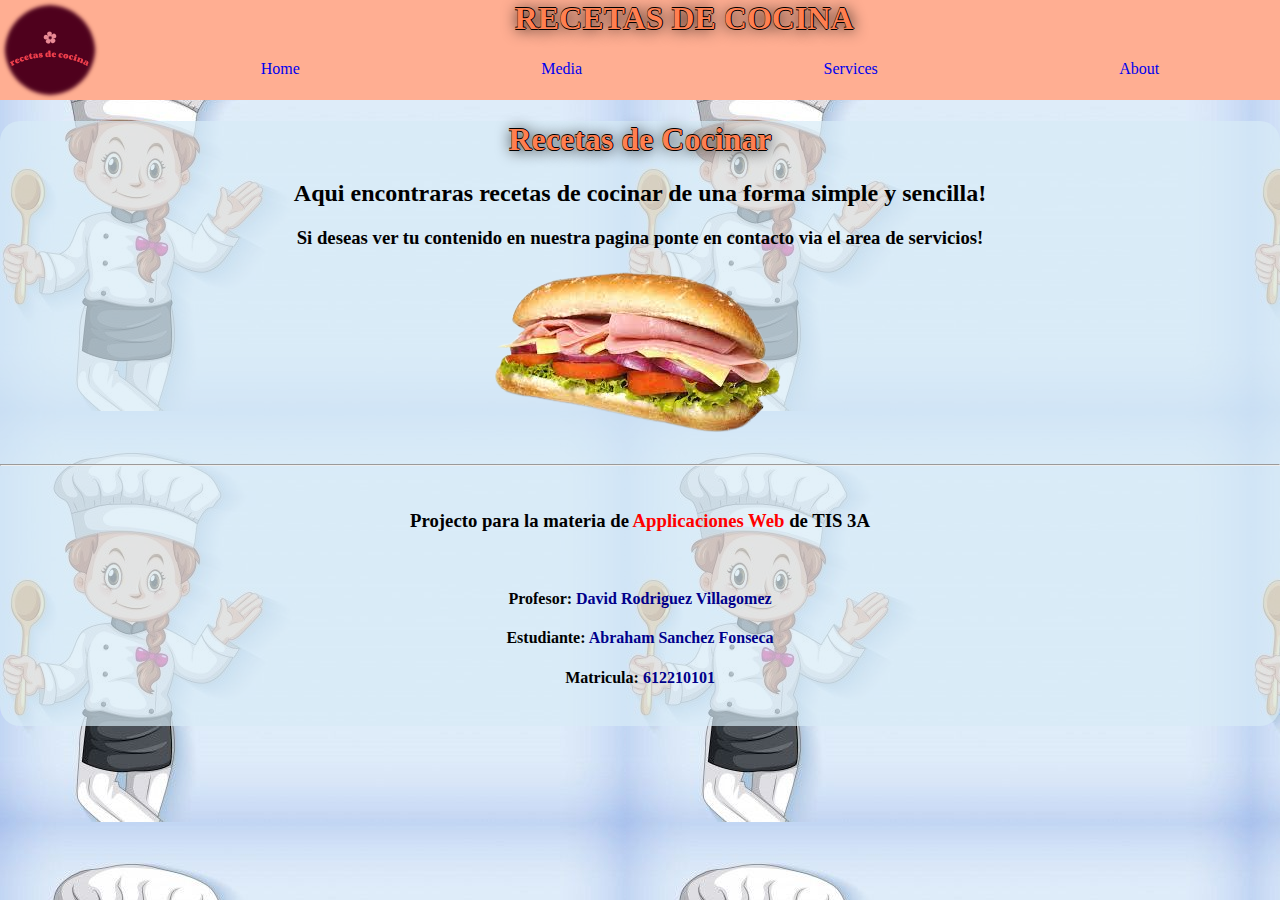
==== about.html @ 306542c4 "Initial commit" ====
<!DOCTYPE html>
<html lang="en">

<head>
    <meta charset="UTF-8">
    <meta name="viewport" content="width=device-width, initial-scale=1.0">
    <title>About</title>

    <link rel="stylesheet" href="style.css">
</head>

<body>
    <div class="title" >
        <a href="index.html" class="iconlink"><img src="imgs/Logo.png" alt="" srcset="" class="icon clickable"></a>

        <div class="subtitle">
               <h1 onclick="window.location.href='index.html'" class="clickable">RECETAS DE COCINA</h1>
               <ul class="horizontal">
                <li><a href="index.html">Home</a></li>
                <li><a href="media.html">Media</a></li>
                <li><a href="#">Services</a></li>                
                <li><a href="about.html">About</a></li>
            </ul>
        </div>        
    </div>
    <div class="aboutmain">
        <center>
            <h1>Recetas de Cocinar</h1>
            <h2>
                Aqui encontraras recetas de cocinar de una forma simple y sencilla!
            </h2>

            <h3>
                Si deseas ver tu contenido en nuestra pagina ponte en contacto via el area de servicios!
            </h3>

            <img src="imgs/torta 1.png" alt="" srcset="">
            <br>
            <br>
            <hr>
            <br>

            <h3>
                Projecto para la materia de <font color = "red">Applicaciones Web</font>  de TIS 3A
            </h3>
            <br>

            <h4>Profesor: <font color ="darkblue"> David Rodriguez Villagomez</font></h4>
            <h4>Estudiante: <font color ="darkblue">Abraham Sanchez Fonseca</font></h4>
            <h4>Matricula: <font color ="darkblue">612210101</font></h4>

            <br>

        </center>
    </div>




</body>

</html>
---- style.css ----
footer {
    text-align: center;
    background-color: DarkSalmon;
    color: white;
    position: absolute;
    bottom: 0;
    width: 100%;
    margin: 0;
}

body {
    background-image: url("imgs/fondo.jpg");
    margin: 0;
}

.icon {
    z-index: -1;
    /* position: absolute; */
    height: 100%;
}

.iconlink {
    height: 100%;
}

.recetas {
    border: 2px solid rgb(102, 101, 101);
    height: 100%;
    width: 55%;
    border-radius: 10px;
}

.mainreceta {

    display: flex;
    justify-content: space-around;

    width: 80%;
    height: 100%;
}

.next {
    display: flex;
    justify-content: center;
}

.previews {

    display: flex;
    justify-content: center;
}

.mainbuttons {
    width: 30%;
}

.mainbuttons img {
    width: 60%;
}

.title {
    display: flex;
    height: 100px;
    margin-top: 0;
    text-align: center;

    background-color: rgb(255, 174, 146);
    color: white;

}

.subtitle {
    width: 100%;
    display: flex;
    flex-wrap: wrap;
}

.subtitle h1 {
    margin: 0;
    width: 99%;
}

.clickable {
    cursor: pointer;
}

.mainContent {
    display: inline;
    height: 100%;
}

.mainImage {
    height: 70%;
}

.buttonsArea {
    height: 20%;
    display: flex;
    justify-content: space-around;
}

.horizontal {
    display: flex;
    justify-content: space-around;
    background-color: rgb(255, 174, 146);
    height: 30px;
    margin: 0;


}

.horizontal {
    text-decoration: none;
    list-style-type: none;
    width: 100%;
}

a {
    text-decoration: none;
}

.horizontal li {
    display: flex;
    flex-wrap: wrap;
    align-content: center;
}

ul {
    list-style-type: none;
}
li :hover{
    color: white;
    text-shadow: 2px 2px 4px #000000;
}

.aboutmain{

    background-color: rgba(215, 235, 247, 0.7);    
    height: 100%;
    margin: 0px;

    border-radius: 20px;
}

.vids{
    display: flex;
    flex-wrap: wrap;
    justify-content: space-around;
}
.vidobj{

    margin: 5px;
    background-color: rgb(96, 199, 240);
    background-image: linear-gradient(to top, rgb(96, 199, 240) 0%,rgb(31, 84, 105) 100%);
    border-radius: 15px;

    padding: 10px;
    justify-content: center;
}
.vidobj:hover{
    margin: 0px;
}

h1{
    color: coral;
    text-shadow: 1px 1px 15px black, 0 1px black, 1px 0 black, 0 -1px black;
}


.vidobj video{
    margin: 5px;
}
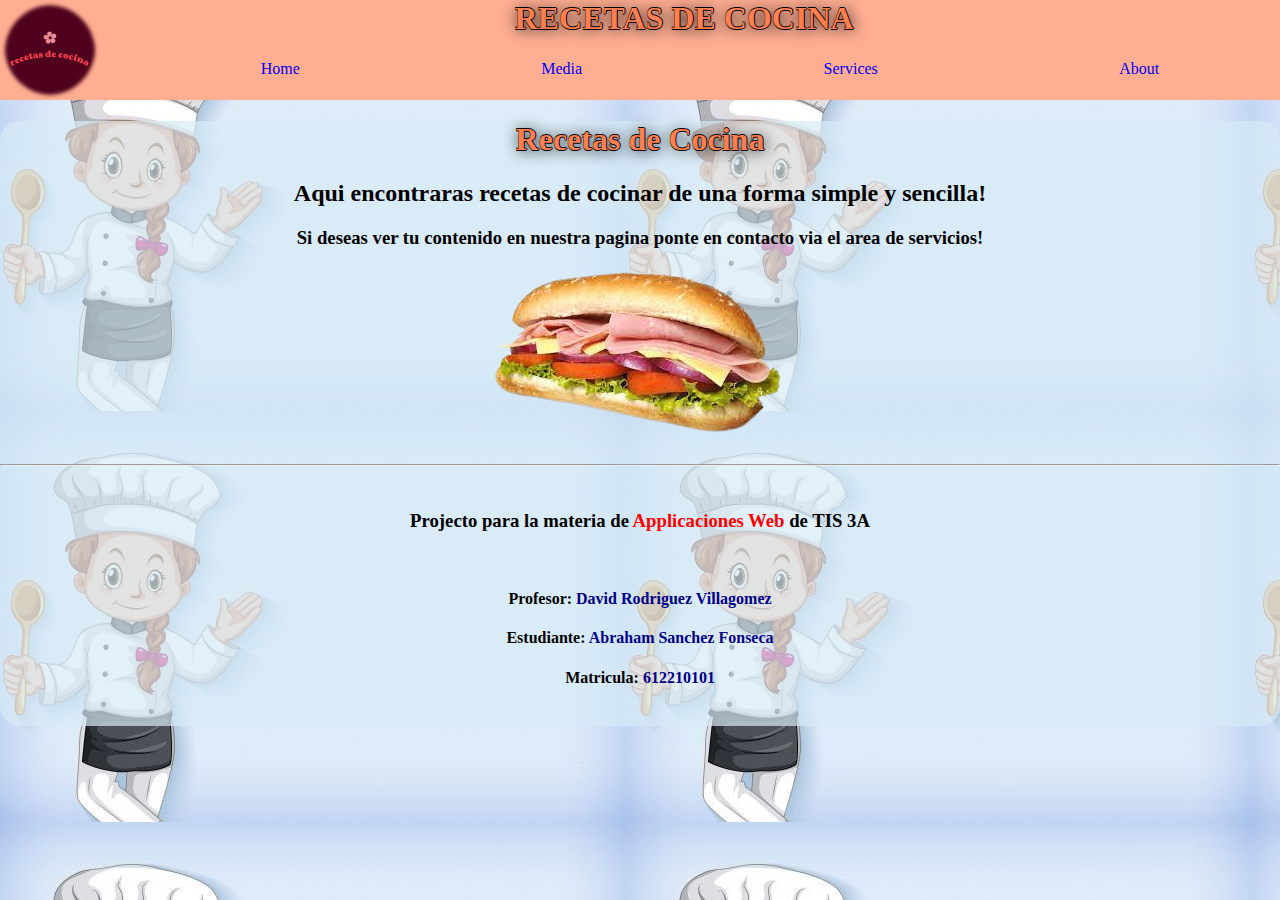
==== commit 3d55b939: "Added Services" ====
--- a/about.html
+++ b/about.html
@@ -18,14 +18,14 @@
                <ul class="horizontal">
                 <li><a href="index.html">Home</a></li>
                 <li><a href="media.html">Media</a></li>
-                <li><a href="#">Services</a></li>                
+                <li><a href="services.html">Services</a></li>                
                 <li><a href="about.html">About</a></li>
             </ul>
         </div>        
     </div>
     <div class="aboutmain">
         <center>
-            <h1>Recetas de Cocinar</h1>
+            <h1>Recetas de Cocina</h1>
             <h2>
                 Aqui encontraras recetas de cocinar de una forma simple y sencilla!
             </h2>
--- a/style.css
+++ b/style.css
@@ -170,3 +170,23 @@
 .vidobj video{
     margin: 5px;
 }
+
+.formulario{
+    width: 70%;
+    margin-left: 15%;
+    background-image: linear-gradient(to top, rgb(96, 199, 240) 0%,rgb(31, 84, 105) 100%);
+    margin-top: 10%;
+    height: 100%;
+    display: flex;
+    flex-direction: column;
+    justify-content: center;
+    padding: 5%;
+
+}
+.formulario form{
+    display: flex;
+    flex-direction: column;
+}
+.formulario input{
+    height: 40px;
+}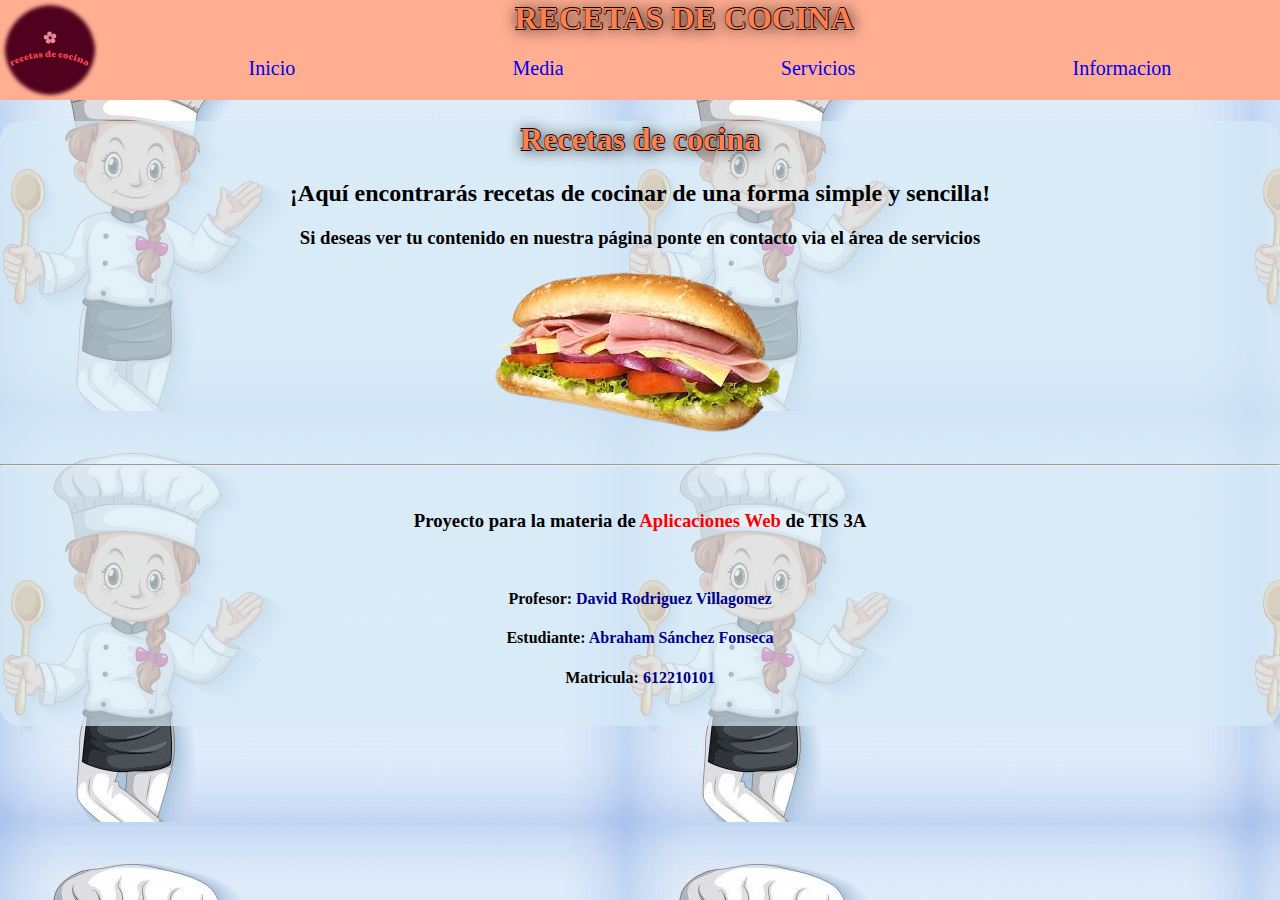
==== commit 5830bf1a: "added drop down" ====
--- a/about.html
+++ b/about.html
@@ -16,22 +16,22 @@
         <div class="subtitle">
                <h1 onclick="window.location.href='index.html'" class="clickable">RECETAS DE COCINA</h1>
                <ul class="horizontal">
-                <li><a href="index.html">Home</a></li>
+                <li><a href="index.html">Inicio</a></li>
                 <li><a href="media.html">Media</a></li>
-                <li><a href="services.html">Services</a></li>                
-                <li><a href="about.html">About</a></li>
+                <li><a href="services.html">Servicios</a></li>                
+                <li><a href="about.html">Informacion</a></li>
             </ul>
         </div>        
     </div>
     <div class="aboutmain">
         <center>
-            <h1>Recetas de Cocina</h1>
+            <h1>Recetas de cocina</h1>
             <h2>
-                Aqui encontraras recetas de cocinar de una forma simple y sencilla!
+                ¡Aquí encontrarás recetas de cocinar de una forma simple y sencilla!
             </h2>
 
             <h3>
-                Si deseas ver tu contenido en nuestra pagina ponte en contacto via el area de servicios!
+                Si deseas ver tu contenido en nuestra página ponte en contacto via el área de servicios
             </h3>
 
             <img src="imgs/torta 1.png" alt="" srcset="">
@@ -41,12 +41,12 @@
             <br>
 
             <h3>
-                Projecto para la materia de <font color = "red">Applicaciones Web</font>  de TIS 3A
+                Proyecto para la materia de <font color = "red">Aplicaciones Web</font>  de TIS 3A
             </h3>
             <br>
 
             <h4>Profesor: <font color ="darkblue"> David Rodriguez Villagomez</font></h4>
-            <h4>Estudiante: <font color ="darkblue">Abraham Sanchez Fonseca</font></h4>
+            <h4>Estudiante: <font color ="darkblue">Abraham Sánchez Fonseca</font></h4>
             <h4>Matricula: <font color ="darkblue">612210101</font></h4>
 
             <br>
--- a/style.css
+++ b/style.css
@@ -7,10 +7,14 @@
     width: 100%;
     margin: 0;
 }
+footer p{
+    margin: 0;
+}
 
 body {
     background-image: url("imgs/fondo.jpg");
     margin: 0;
+    font-family:cursive;
 }
 
 .icon {
@@ -35,7 +39,7 @@
     display: flex;
     justify-content: space-around;
 
-    width: 80%;
+    width: 90%;
     height: 100%;
 }
 
@@ -55,7 +59,7 @@
 }
 
 .mainbuttons img {
-    width: 60%;
+    width: 50%;
 }
 
 .title {
@@ -85,8 +89,16 @@
 }
 
 .mainContent {
-    display: inline;
-    height: 100%;
+
+    display: flex;
+    flex-direction: column;
+    height: 100%;
+
+    align-items: center;
+}
+.selector{
+    width: 35%;
+    margin-bottom: 10px;
 }
 
 .mainImage {
@@ -113,6 +125,7 @@
     text-decoration: none;
     list-style-type: none;
     width: 100%;
+    font-size: 20px;
 }
 
 a {
@@ -187,6 +200,14 @@
     display: flex;
     flex-direction: column;
 }
+
 .formulario input{
     height: 40px;
+}
+
+.submitbutton{
+    color: white;
+  
+    font-size: 25px;
+    background-image: linear-gradient(to top, rgb(96, 199, 240) 0%,rgb(31, 84, 105) 100%);
 }